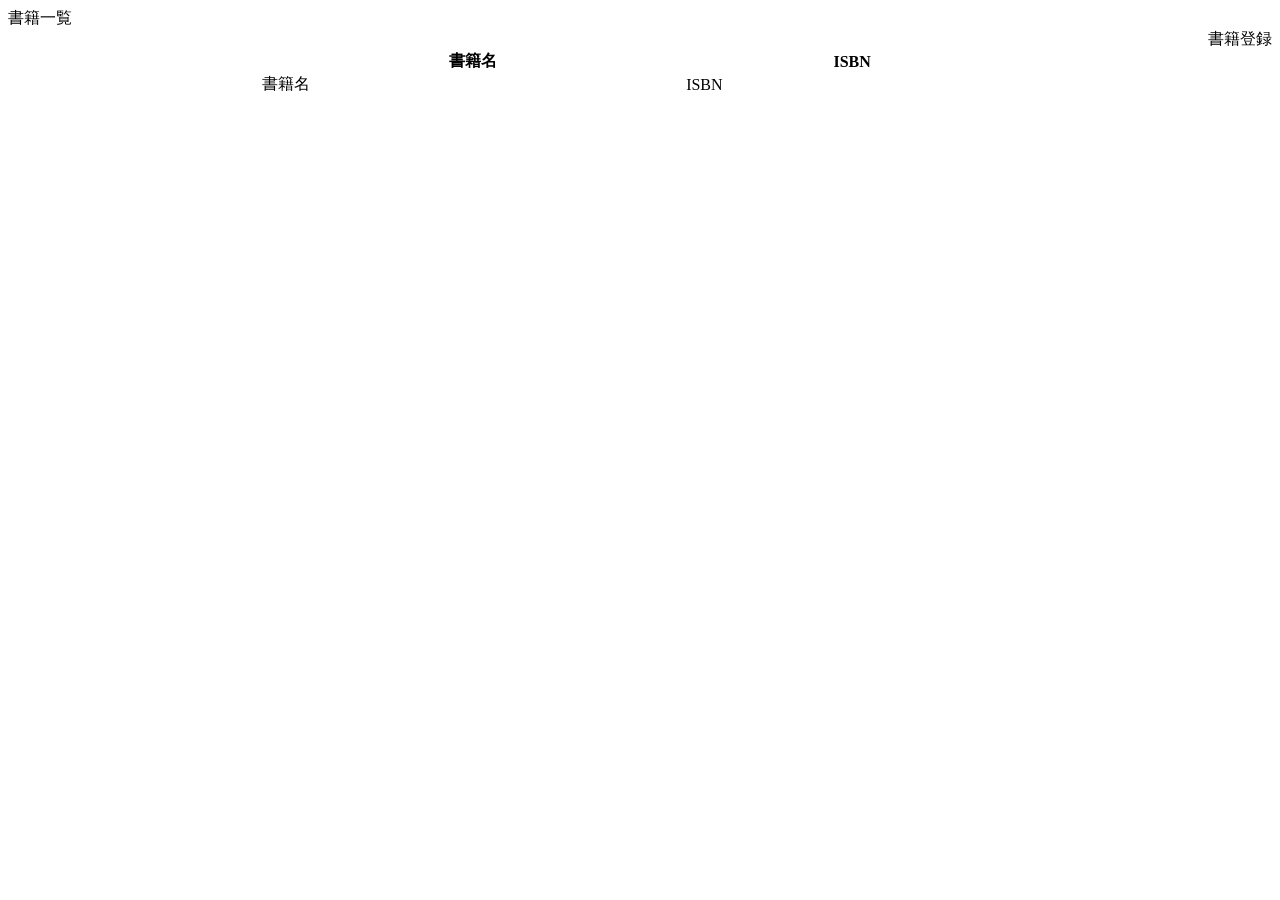
==== src/main/resources/templates/book/index.html @ 817468e0 "書籍一覧画面実装" ====
<!DOCTYPE html>
<html lang="ja" xmlns:th="http://www.thymeleaf.org">
<head th:replace="~{common :: meta_header('書籍一覧',~{::link},~{::script})}">
    <title th:text="${title}+' | MTLibrary'"></title>
    <link rel="stylesheet" th:href="@{/css/book/index.css}" />
    <script type="text/javascript" th:src="@{/js/book/index.js}"></script>
</head>
<body>
    <div class="contents">
        <div th:replace="~{common :: main_sidebar}"></div>
        <div class="main_contents">
            <div th:replace="~{common :: header}"></div>
            <div class="inner_contens">
                <div class="page_title">書籍一覧</div>
                <div style="text-align: right;">
                <a th:href="@{/book/add}" class="button-link">書籍登録</a>
           </div>
           <table class="books_table" style="width: 60%; margin: 0 auto; border-collapse: collapse;">
            <thead>
                <tr>
                <th>書籍名</th>
                <th>ISBN</th>
            </tr>
            </thead>
            <tbody>
                <tr th:each="book:${bookMstList}">
                    <td th:text="${book.title}">書籍名</td>
                    <td th:text="${book.isbn}">ISBN</td>
                </tr>
            </tbody>
           </table>
          </div>
        </div>
    </div>
    <div th:replace="~{common :: footer}"></div>
</body>
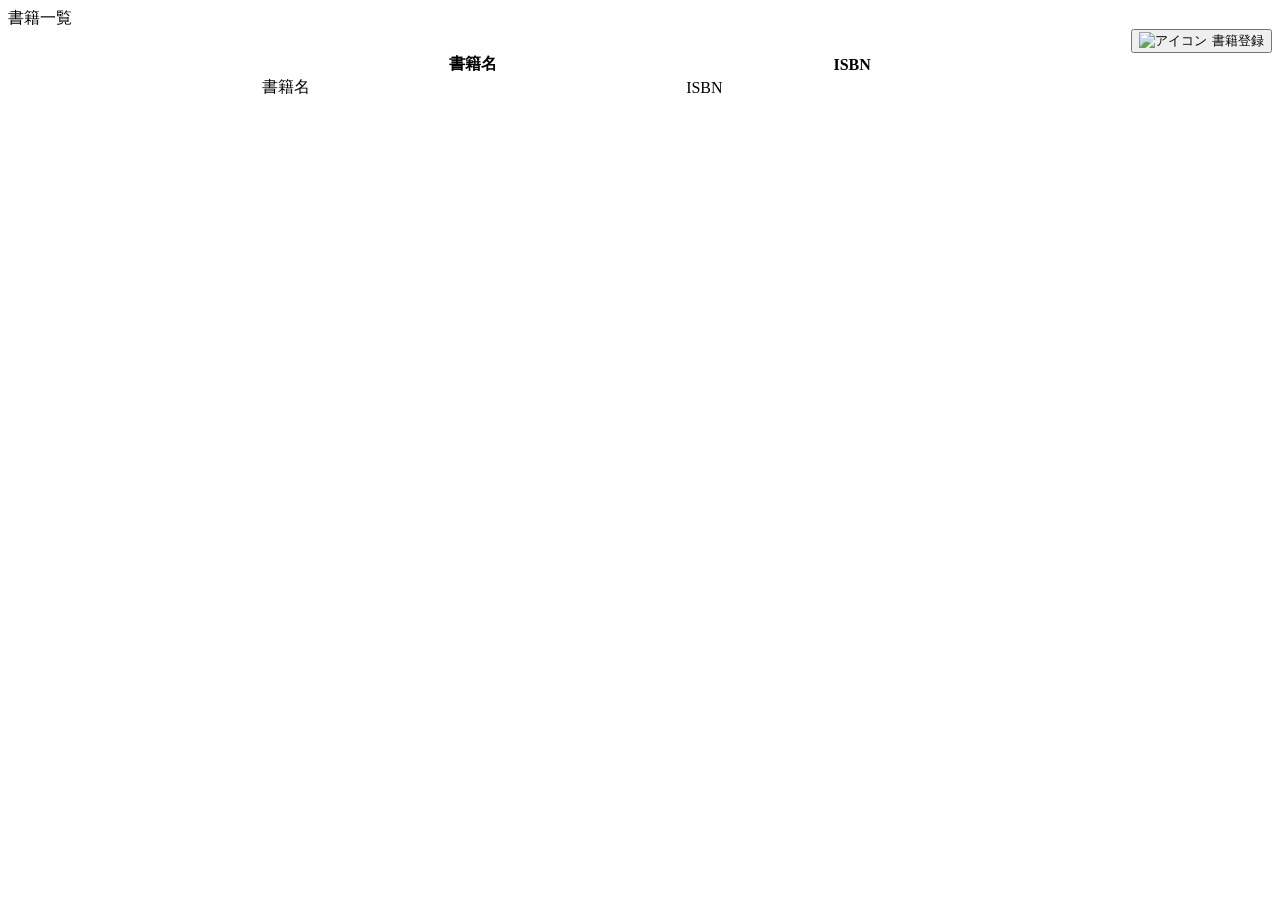
==== commit e17ecd7f: "書籍登録画面・書籍一覧画面のレイアウト修正" ====
--- a/src/main/resources/templates/book/index.html
+++ b/src/main/resources/templates/book/index.html
@@ -13,7 +13,7 @@
             <div class="inner_contens">
                 <div class="page_title">書籍一覧</div>
                 <div style="text-align: right;">
-                <a th:href="@{/book/add}" class="button-link">書籍登録</a>
+                <button onclick="location.href='http://localhost:8080/mt_library/book/add'" class="button-link"> <img th:src="@{/images/icons/add.png}" alt="アイコン" style="height: 16px; vertical-align: middle; margin-right: 5px;">書籍登録</button>
            </div>
            <table class="books_table" style="width: 60%; margin: 0 auto; border-collapse: collapse;">
             <thead>
